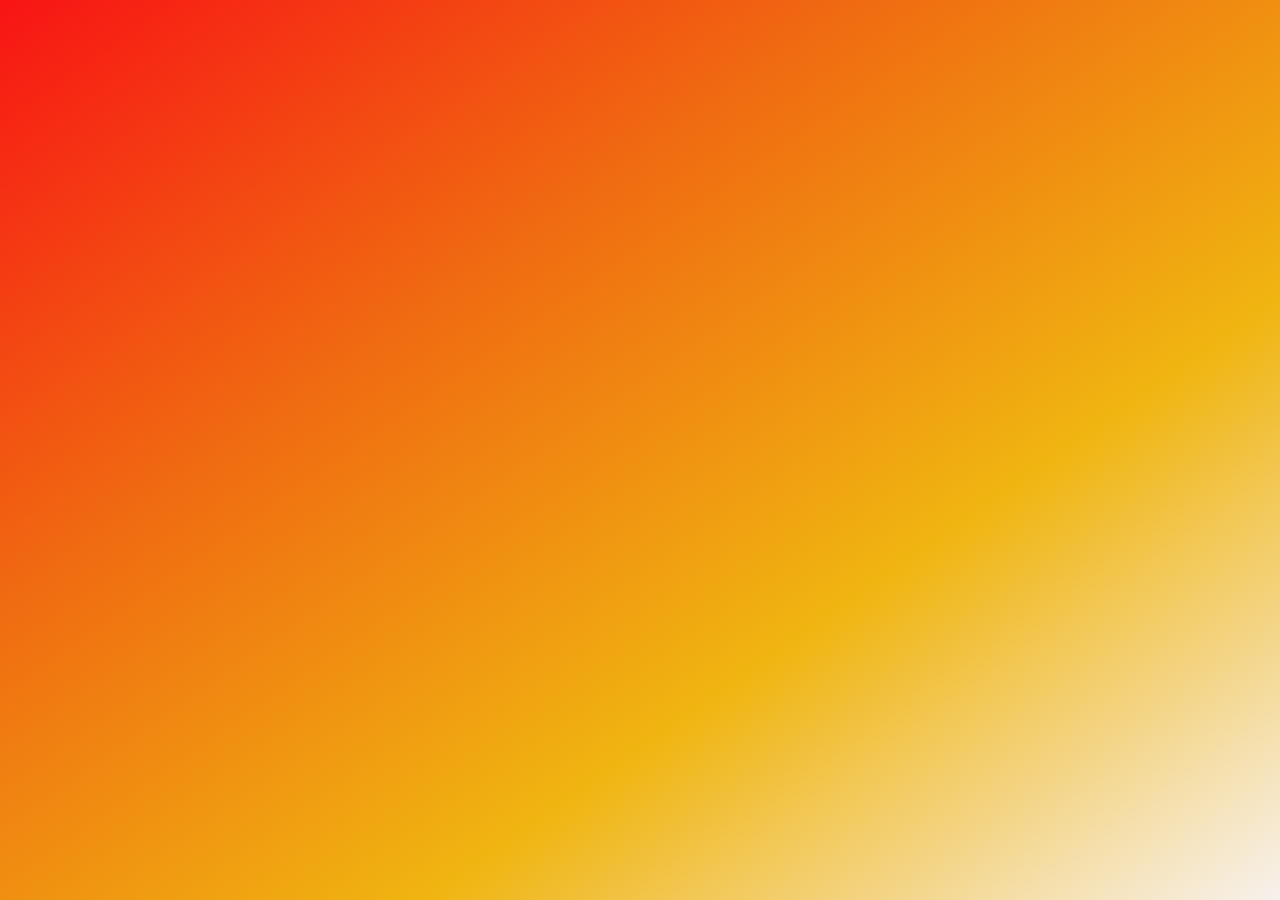
==== configuracion/index.html @ 2e15813a "Logica de login implementado" ====
<!DOCTYPE html>
<html lang="en">
<head>
    <meta charset="UTF-8">
    <meta name="viewport" content="width=device-width, initial-scale=1.0">
    <title>configuracion</title>
    <link rel="stylesheet" href="style.css">
    <script src="script.js"></script>

</head>
<body>
    
</body>
</html>
---- configuracion/style.css ----
body,
html {
    background-image: linear-gradient(to bottom right, #f81414, #f06a11, #f0b511, #f7f1ed);
    background-size: cover;
    background-position: center;
    background-repeat: no-repeat;
    margin: 0;
    padding: 0;
    overflow: hidden;
    height: 100%;
    /* Añadido para ocupar toda la altura de la ventana */
}

.navbar {
    background-color: #000000;
    color: #fff;
    padding: 30px;
    text-align: center;
    border-top-left-radius: 10px;
    border-top-right-radius: 10px;
    /* Añadido para hacer los bordes de la barra redondos */
}

.title {
    margin: 0;
    font-size: 40px;
}

.container {
    text-align: center;
    display: flex;
    justify-content: center;
    align-items: center;
    height: calc(100% - 50px);
    /* Resta el alto de la barra superior */
}

button {
    padding: 20px 20px;
    margin: 20px;
    font-size: 16px;
    border: none;
    background-color: #007bff;
    color: #fff;
    cursor: pointer;
    border-radius: 5px;
}

button:hover {
    background-color: #0056b3;
}
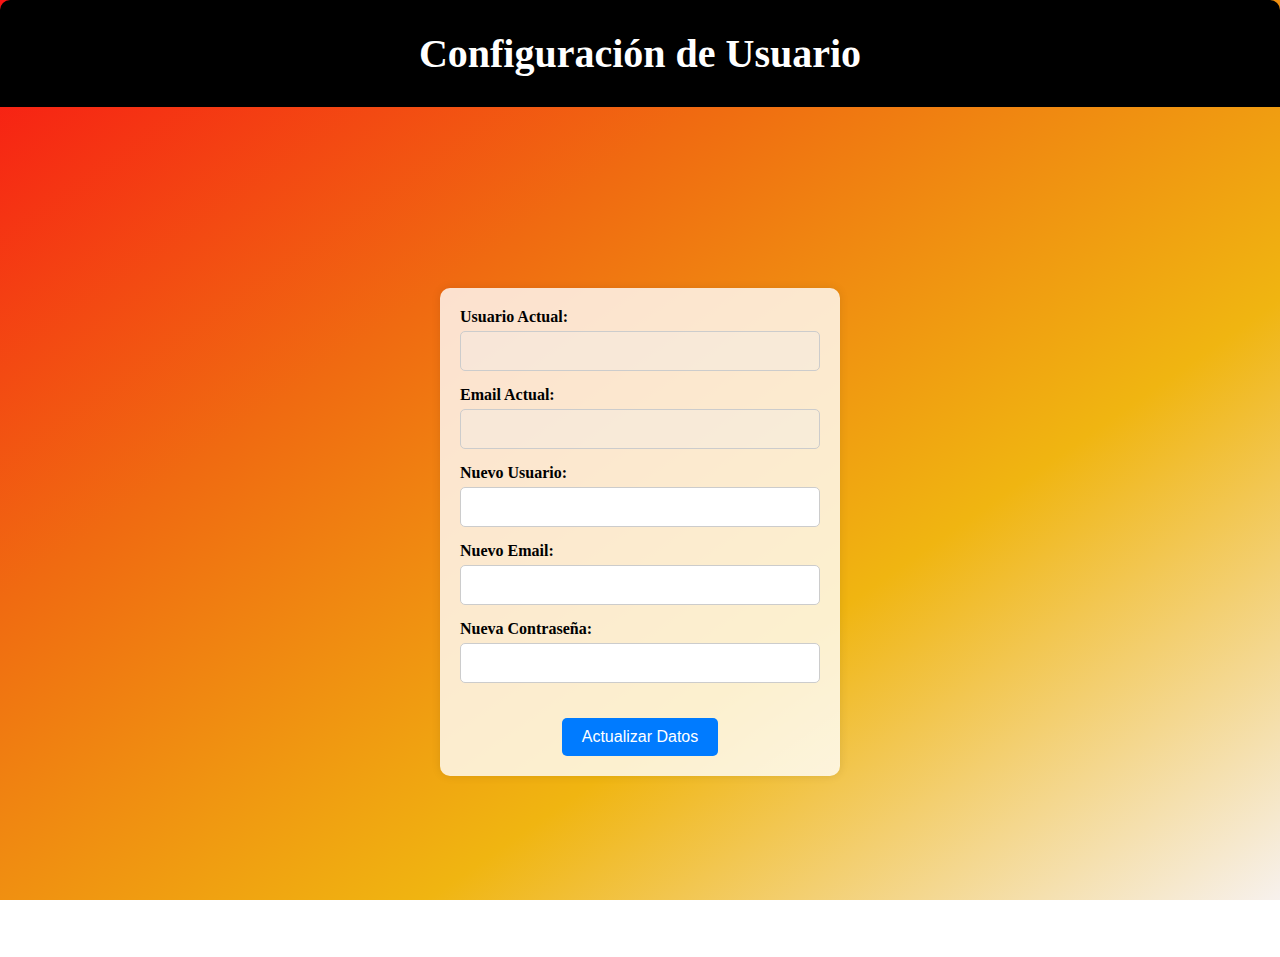
==== commit 3d154424: "Primera parte de la configuracion hecha" ====
--- a/configuracion/index.html
+++ b/configuracion/index.html
@@ -3,12 +3,38 @@
 <head>
     <meta charset="UTF-8">
     <meta name="viewport" content="width=device-width, initial-scale=1.0">
-    <title>configuracion</title>
+    <title>Configuración</title>
     <link rel="stylesheet" href="style.css">
-    <script src="script.js"></script>
-
 </head>
 <body>
-    
+    <div class="navbar">
+        <h1 class="title">Configuración de Usuario</h1>
+    </div>
+    <div class="container">
+        <form id="updateForm" class="form">
+            <div class="form-group">
+                <label for="currentUsername">Usuario Actual:</label>
+                <input type="text" id="currentUsername" name="currentUsername" disabled>
+            </div>
+            <div class="form-group">
+                <label for="currentEmail">Email Actual:</label>
+                <input type="email" id="currentEmail" name="currentEmail" disabled>
+            </div>
+            <div class="form-group">
+                <label for="username">Nuevo Usuario:</label>
+                <input type="text" id="username" name="username" required>
+            </div>
+            <div class="form-group">
+                <label for="email">Nuevo Email:</label>
+                <input type="email" id="email" name="email" required>
+            </div>
+            <div class="form-group">
+                <label for="password">Nueva Contraseña:</label>
+                <input type="password" id="password" name="password" required>
+            </div>
+            <button type="submit">Actualizar Datos</button>
+        </form>
+    </div>
+    <script src="script.js"></script>
 </body>
-</html>+</html>
--- a/configuracion/style.css
+++ b/configuracion/style.css
@@ -8,7 +8,6 @@
     padding: 0;
     overflow: hidden;
     height: 100%;
-    /* Añadido para ocupar toda la altura de la ventana */
 }
 
 .navbar {
@@ -18,7 +17,6 @@
     text-align: center;
     border-top-left-radius: 10px;
     border-top-right-radius: 10px;
-    /* Añadido para hacer los bordes de la barra redondos */
 }
 
 .title {
@@ -32,12 +30,41 @@
     justify-content: center;
     align-items: center;
     height: calc(100% - 50px);
-    /* Resta el alto de la barra superior */
+}
+
+.form {
+    background: rgba(255, 255, 255, 0.8);
+    padding: 20px;
+    border-radius: 10px;
+    box-shadow: 0 0 10px rgba(0, 0, 0, 0.1);
+    width: 100%;
+    max-width: 400px; /* Ancho máximo del formulario */
+    box-sizing: border-box;
+}
+
+.form-group {
+    margin-bottom: 15px;
+    text-align: left; /* Alinear etiquetas a la izquierda */
+}
+
+.form-group label {
+    display: block;
+    margin-bottom: 5px;
+    font-weight: bold;
+}
+
+.form-group input {
+    width: 100%;
+    padding: 10px;
+    border: 1px solid #ccc;
+    border-radius: 5px;
+    font-size: 16px;
+    box-sizing: border-box; /* Asegurarse de que el padding se incluya en el ancho total */
 }
 
 button {
-    padding: 20px 20px;
-    margin: 20px;
+    padding: 10px 20px;
+    margin: 20px 0 0;
     font-size: 16px;
     border: none;
     background-color: #007bff;
@@ -48,4 +75,4 @@
 
 button:hover {
     background-color: #0056b3;
-}+}
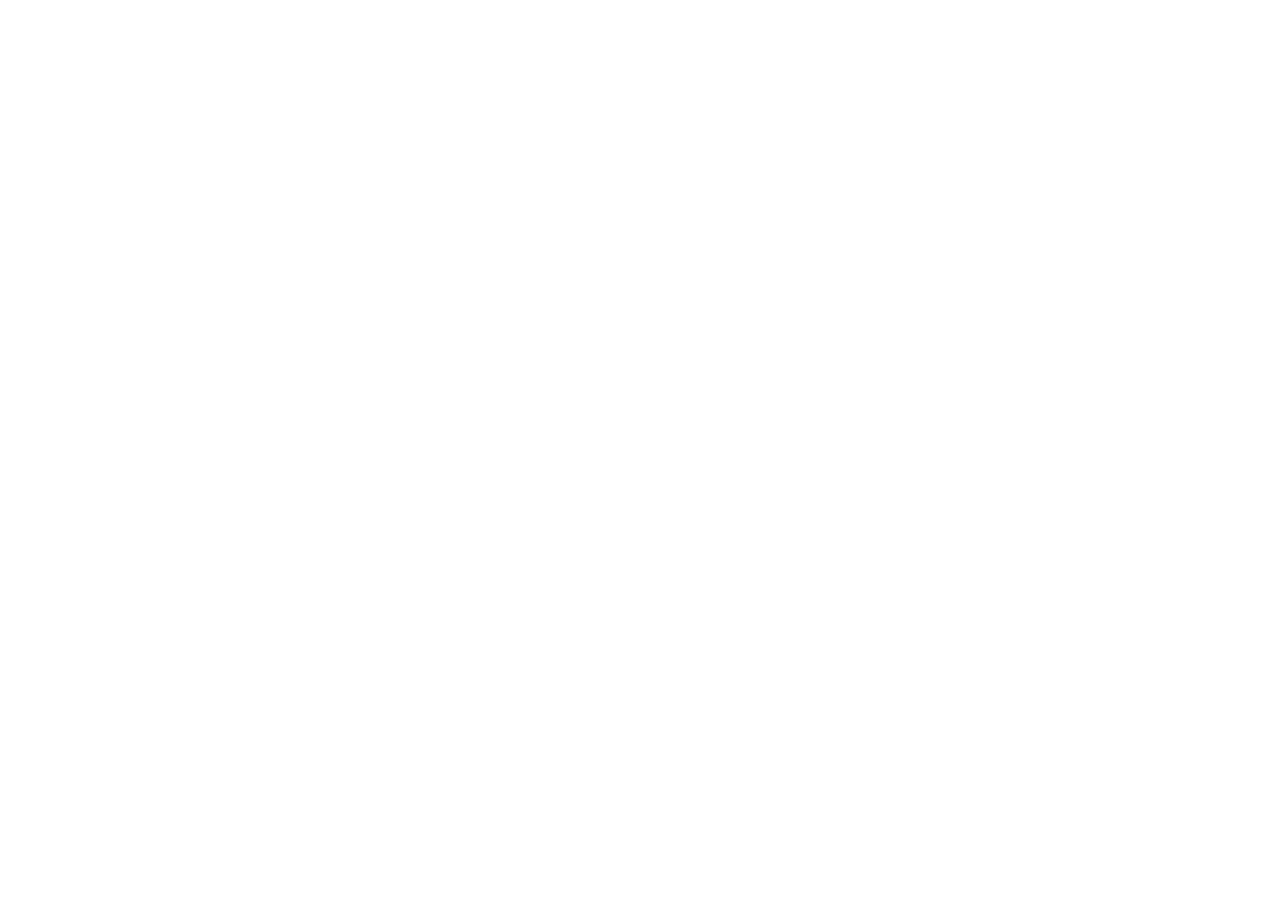
==== commit 4a9fa088: "Ya sirve el apartado de la configuracion" ====
--- a/configuracion/index.html
+++ b/configuracion/index.html
@@ -1,17 +1,20 @@
 <!DOCTYPE html>
 <html lang="en">
+
 <head>
     <meta charset="UTF-8">
     <meta name="viewport" content="width=device-width, initial-scale=1.0">
     <title>Configuración</title>
     <link rel="stylesheet" href="style.css">
+    <script src="https://code.jquery.com/jquery-3.6.0.min.js"></script>
 </head>
+
 <body>
     <div class="navbar">
         <h1 class="title">Configuración de Usuario</h1>
     </div>
     <div class="container">
-        <form id="updateForm" class="form">
+        <div class="form">
             <div class="form-group">
                 <label for="currentUsername">Usuario Actual:</label>
                 <input type="text" id="currentUsername" name="currentUsername" disabled>
@@ -22,19 +25,21 @@
             </div>
             <div class="form-group">
                 <label for="username">Nuevo Usuario:</label>
-                <input type="text" id="username" name="username" required>
+                <input type="text" id="username" name="username">
             </div>
             <div class="form-group">
                 <label for="email">Nuevo Email:</label>
-                <input type="email" id="email" name="email" required>
+                <input type="email" id="email" name="email">
             </div>
             <div class="form-group">
-                <label for="password">Nueva Contraseña:</label>
+                <label for="password">Nueva Contraseña: (Campo Obligatorio)</label>
                 <input type="password" id="password" name="password" required>
             </div>
-            <button type="submit">Actualizar Datos</button>
-        </form>
+            <button id="updateButton" onclick="actualizarDatos()">Actualizar Datos</button>
+        </div>
     </div>
+    <button id="bottomRightButton" onclick="bottomRightButtonFunction()">Volve al Menu</button>
     <script src="script.js"></script>
 </body>
-</html>
+
+</html>--- a/configuracion/style.css
+++ b/configuracion/style.css
@@ -76,3 +76,20 @@
 button:hover {
     background-color: #0056b3;
 }
+
+/* Posicionamiento del botón en la parte inferior derecha */
+#bottomRightButton {
+    position: fixed;
+    bottom: 20px;
+    right: 20px;
+    padding: 10px 20px;
+    background-color: #007BFF; /* Color de fondo del botón */
+    color: white; /* Color del texto del botón */
+    border: none;
+    border-radius: 5px;
+    cursor: pointer;
+}
+
+#bottomRightButton:hover {
+    background-color: #0056b3; /* Color de fondo del botón al pasar el ratón por encima */
+}